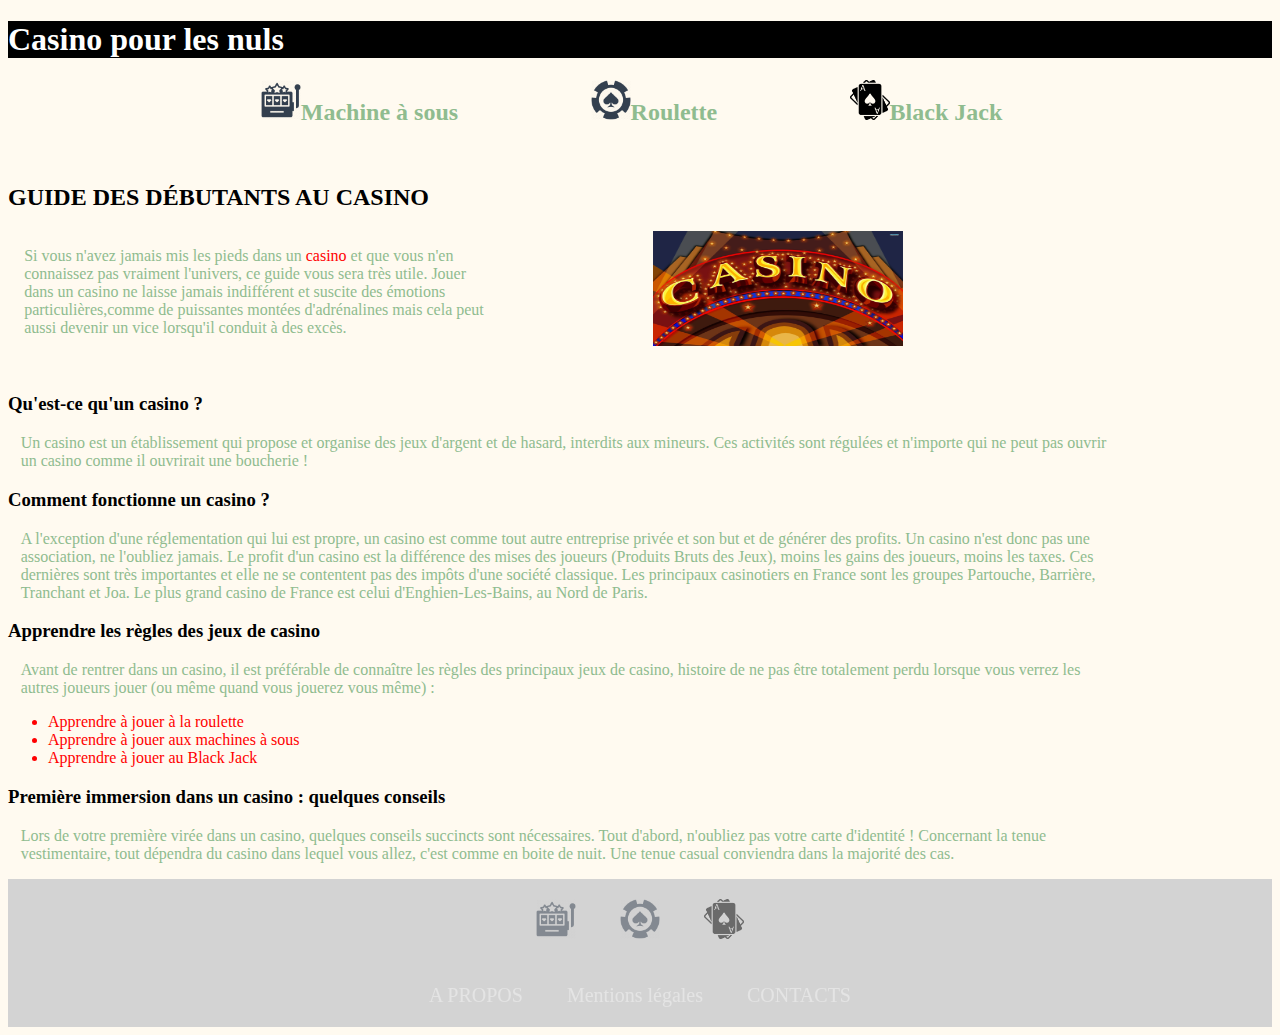
==== index.html @ 5d2cffa5 "hello1" ====
<!DOCTYPE html>
<html>
<head>
<title>Casino</title>
<meta charset="utf-8"/>
<link rel="stylesheet" href="Style.css"/>
<meta name="viewport" content="width=device-width, initial-scale=1">
</head>
<body>
 <h1 style="text-align:left"> Casino pour les nuls </h1>
 <h2 class="P0">
  <a class="IC1" href="liens/masous.html" position="relative"><img src="machinesous.png" width="40" height="40" alt="Machine à sous">Machine à sous</a>
  <a class="IC2" href="liens/roul.html"><img src="Roulette.png" width="40" height="40" alt="Roulette">Roulette</a>
  <a class="IC3" href="liens/bljack.html"><img src="Blackjack.png" width="40" height="40" alt="black Jack">Black Jack</a>
 </h2>
  <i fas class="IC1"></i>
  <i fas class="IC2"></i>
  <i fas class="IC3"></i>
  <h2>GUIDE DES DÉBUTANTS AU CASINO</h2>
  <p>
  <div class="bloc-gauche">
    <p class="P1">Si vous n'avez jamais mis les pieds dans un <span style="color:red;">casino</span> et que vous n'en connaissez pas vraiment l'univers, ce guide vous sera très utile. Jouer dans un casino ne laisse jamais indifférent et suscite des émotions particulières,comme de puissantes montées d'adrénalines mais cela peut aussi devenir un vice lorsqu'il conduit à des excès.
  </div>
  <p><span class="bloc-droit"><a href="Imagepage1.jpg"><img src="Imagepage1.jpg" alt="Casino" width="250" height="115" align="top"></a></span></p>
<!--ceci est un commenetaire-->
  <h3>&nbsp;</h3>
  <h3>&nbsp;</h3>
  <h3>&nbsp;</h3>
  <h3>&nbsp;</h3>
  <h3>Qu'est-ce qu'un casino ?</h3>
  <p class="P1">
   Un casino est un établissement qui propose et organise des jeux d'argent et de hasard, interdits aux mineurs. Ces activités sont régulées et n'importe qui ne peut pas ouvrir un casino comme il ouvrirait une boucherie !
  </p>
  <h3>Comment fonctionne un casino ?</h3>
   <p class="P1">
    A l'exception d'une réglementation qui lui est propre, un casino est comme tout autre entreprise privée et son but et de générer des profits. Un casino n'est donc pas une association, ne l'oubliez jamais. 
    Le profit d'un casino est la différence des mises des joueurs (Produits Bruts des Jeux), moins les gains des joueurs, moins les taxes. Ces dernières sont très importantes et elle ne se contentent pas des impôts d'une société classique.
    Les principaux casinotiers en France sont les groupes Partouche, Barrière, Tranchant et Joa. Le plus grand casino de France est celui d'Enghien-Les-Bains, au Nord de Paris.
	</p>
<h3>Apprendre les règles des jeux de casino</h3>
 <p class="P1">
     Avant de rentrer dans un casino, il est préférable de connaître les règles des principaux jeux de casino, histoire de ne pas être totalement perdu lorsque vous verrez les autres joueurs jouer (ou même quand vous jouerez vous même) :
 </p> 
 <p>
  <ul>
   <li><a href="liens/roul.html" target="_blank">Apprendre à jouer à la roulette</a></li>
   <li><a href="liens/masous.html" target="_blank">Apprendre à jouer aux machines à sous</a></li>
	  <li><a href="liens/bljack.html" target="_blank">Apprendre à jouer au Black Jack</a></li>
  </ul>
 </p>
<h3>Première immersion dans un casino : quelques conseils</h3>
 <p class="P1">
  Lors de votre première virée dans un casino, quelques conseils succincts sont nécessaires. Tout d'abord, n'oubliez pas votre carte d'identité ! Concernant la tenue vestimentaire, tout dépendra du casino dans lequel vous allez, c'est comme en boite de nuit. Une tenue casual conviendra dans la majorité des cas.	
 </p>
<!--       <footer class="footer">Casino pour les nuls<button class="button">A PROPOS>class="button2>"Mentions LégalesCONTACT</button>
       </footer> -->
  <section>
   <ul class="nav">
    <li><a href="liens/masous.html" class="CL1"><img src="liens/machinesous.png" width="40" height="40" alt="Machine à sous"</a></li>
    <li><a href="liens/roul.html" class="CL1"><img src="liens/roulette.png" width="40" height="40" alt="Roulette"</a></li>
		  <li><a href="liens/bljack.html" class="CL1"><img src="liens/blackjack.png" width="40" height="40" alt="black Jack"</a></li>
   </ul>
  </section>  
   <ul class="nav">
  	<li><a href="liens/about.html" class="CL1">A PROPOS</a></li>
  	<li><a href="liens/mentions.html" class="CL1">Mentions légales</a></li>
		 <li><a href="mailto:name@email.test" class="CL1">CONTACTS</a></li>
  </ul>
<!--<hr>
  	<li><a href="liens/about.html" class="CL1">A PROPOS</a></li>
  	<li><a href="liens/mention.html" class="CL1">Mentions légales</a></li>
	  <li><a href="Contacts" class="CL1">CONTACTS</a></li>-->
 </body>
</html>
---- Style.css ----
/* color bacground page */
body { background-color:floralwhite;
  }

/* Animation prepare */
.IC1,.IC2,.IC3 {
	animation: backwards;
}

/* Padding Image Icon */
.IC1 {
	padding-left:20%;
	}
 
.IC2 {
	padding-left:10%;
	}
 
.IC3 {
	padding-left:10%;
}

.IC1:hover, .IC2:hover, .IC3:hover{
 color: red;
}

.L1 {
    text-decoration:none;
}

/* Icon blac Jack*/
.bjack {
  padding-left:10%;
  padding-top: 7%;
  vertical-align: middle;
}

/* color text Icons on top §0*/
#index P0 {
	color:darkseagreen;
}

/* color Title Color and align */
h1{ color: white;
	background-color: black;
	text-align:left;
  }
  
.backhome{
  color: white;
  text-decoration:none;
}

.backhome:hover{
  color: red;
}

/* footer § and color */
footer{ color: black;
	background-color:gainsboro;
	text-align:left;
  }

/* color red UL LI A balises*/
ul,li,a{color: #FF0000;
	} /* CSS link color (red) */

/* define border P1*/
.P1{
	border-width:0px;
	border:none;
  }

/* color / align / border §text */
.P1,.P3,.P4{ color: darkseagreen;
   text-align:left;
	  padding-left: 1%;
}

/* Image 1 padding */
.IM1{
    float:right;padding-right:0%
	}

/* color §2 red */
.P2 { color:red;
}

/* Nav */
#nav {
	padding: 0; margin: 0;
	text-align: center; /* centrer le texte */
}

/* Nav LI inline no border*/
#nav li {
	display: inline;
	list-style: none;
}

/* color bacground page */
#nav a {
	display:inline-block;
	margin: 0 10px;
}

/* Class Image */
.im1 {
  resize: both;
  overflow: scroll;
  border: 1px solid black;
}

/* color icone*/
.fas,.IC1,.IC2,.IC3 { color:darkseagreen;
}

/* left bloc Icone top */
.bloc-gauche { 
   float:left;
   width:49%;
   color:#A0A0A0;
   padding-left:10px;
   }

/* Right / left / color bloc Icons top */
.bloc-droit { 
   float:right;
   width:49%;
   color:#A0A0A0;
   padding-left:10px;
   }

.colored-image {
   background-size: contain;
   height: 20px;        
    }

.bloc-gauche {
	height: 0px;
	border-width: 0px;
}

/* define button */
button{
	float:right;
	margin-right:20px;
	align-content: flex-end;
	}

/* define container not used*/
.container {
  text-align: center;
}

/* Clear floats */
.nav {
  background-color: lightgray; 
  list-style-type: none;
  text-align: center;
  margin: 0;
  padding: 0;
}

.nav li {
  display: inline-block;
  font-size: 20px;
  padding: 20px;
}

/* Button bottom opacity */
.CL1{
	color: whitesmoke;
	text-decoration:none;
	filter:opacity(50%);
 text-decoration: none;
}

/* Icones bottom opacity tests */
.grayscale{
	-webkit-filter: grayscale(50%);filter: grayscale(50%);
}

p.P1{
    margin-right: 150px;
}

/* Textx blinking */
.blinking{
    animation:blinkingText 2s infinite;
    }

@keyframes blinkingText{
    0%{     color: #fff;    }
    49%{    color: transparent; }
    50%{    color: transparent; }
    99%{    color:transparent;  }
    100%{   color: #000;    }
}
	
div {
     display:none;
     display:block;
     height: 300px;
     width: 300px;
}

/* Div size */
div {

}

.contact{
  color:#fff;
  text-decoration:none;
  filter:opacity(50%)
}

a, a:hover, a:visited, a:active
{
	text-decoration:none;
}
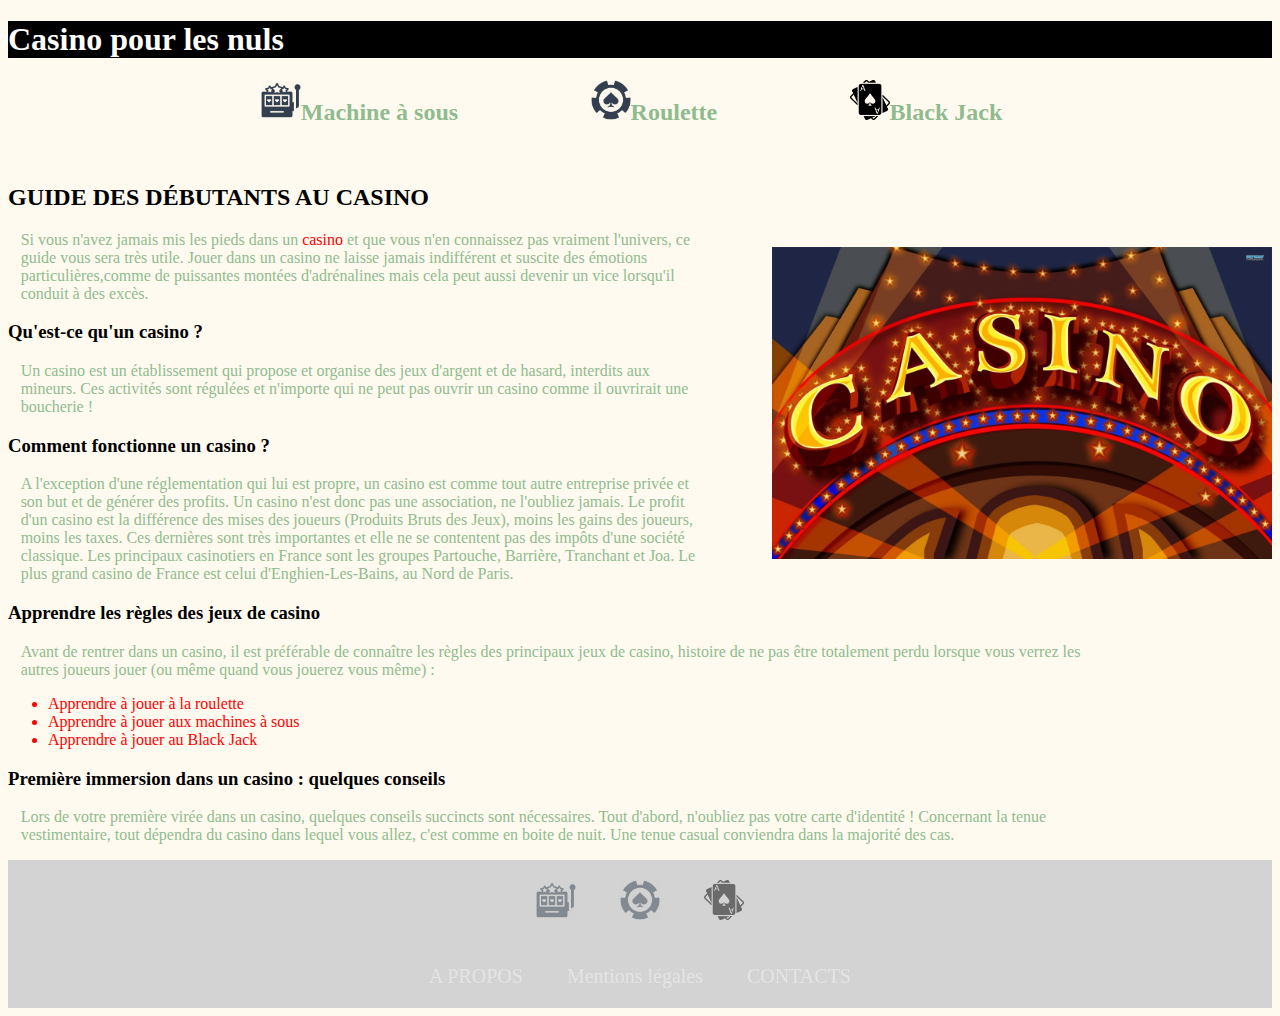
==== commit 5052e5b2: "new maj" ====
--- a/index.html
+++ b/index.html
@@ -17,16 +17,16 @@
   <i fas class="IC2"></i>
   <i fas class="IC3"></i>
   <h2>GUIDE DES DÉBUTANTS AU CASINO</h2>
-  <p>
-  <div class="bloc-gauche">
+  <!--<div class="bloc-gauche">-->
+  <p class="flotte"> <img src="Imagepage1.jpg" width="500" alt=""/></p>
+  <p class="P1">Si vous n'avez jamais mis les pieds dans un <span style="color:red;">casino</span> et que vous n'en connaissez pas vraiment l'univers, ce guide vous sera très utile. Jouer dans un casino ne laisse jamais indifférent et suscite des émotions particulières,comme de puissantes montées d'adrénalines mais cela peut aussi devenir un vice lorsqu'il conduit à des excès.
+   <!--<p class="flotte"> <img src="Imagepage1.jpg" width="250" height="115" alt=""/></p>-->
+   
+  <!--<div class="bloc-gauche">
     <p class="P1">Si vous n'avez jamais mis les pieds dans un <span style="color:red;">casino</span> et que vous n'en connaissez pas vraiment l'univers, ce guide vous sera très utile. Jouer dans un casino ne laisse jamais indifférent et suscite des émotions particulières,comme de puissantes montées d'adrénalines mais cela peut aussi devenir un vice lorsqu'il conduit à des excès.
   </div>
   <p><span class="bloc-droit"><a href="Imagepage1.jpg"><img src="Imagepage1.jpg" alt="Casino" width="250" height="115" align="top"></a></span></p>
 <!--ceci est un commenetaire-->
-  <h3>&nbsp;</h3>
-  <h3>&nbsp;</h3>
-  <h3>&nbsp;</h3>
-  <h3>&nbsp;</h3>
   <h3>Qu'est-ce qu'un casino ?</h3>
   <p class="P1">
    Un casino est un établissement qui propose et organise des jeux d'argent et de hasard, interdits aux mineurs. Ces activités sont régulées et n'importe qui ne peut pas ouvrir un casino comme il ouvrirait une boucherie !
@@ -36,7 +36,7 @@
     A l'exception d'une réglementation qui lui est propre, un casino est comme tout autre entreprise privée et son but et de générer des profits. Un casino n'est donc pas une association, ne l'oubliez jamais. 
     Le profit d'un casino est la différence des mises des joueurs (Produits Bruts des Jeux), moins les gains des joueurs, moins les taxes. Ces dernières sont très importantes et elle ne se contentent pas des impôts d'une société classique.
     Les principaux casinotiers en France sont les groupes Partouche, Barrière, Tranchant et Joa. Le plus grand casino de France est celui d'Enghien-Les-Bains, au Nord de Paris.
-	</p>
+	  </p>
 <h3>Apprendre les règles des jeux de casino</h3>
  <p class="P1">
      Avant de rentrer dans un casino, il est préférable de connaître les règles des principaux jeux de casino, histoire de ne pas être totalement perdu lorsque vous verrez les autres joueurs jouer (ou même quand vous jouerez vous même) :
@@ -56,9 +56,9 @@
        </footer> -->
   <section>
    <ul class="nav">
-    <li><a href="liens/masous.html" class="CL1"><img src="liens/machinesous.png" width="40" height="40" alt="Machine à sous"</a></li>
-    <li><a href="liens/roul.html" class="CL1"><img src="liens/roulette.png" width="40" height="40" alt="Roulette"</a></li>
-		  <li><a href="liens/bljack.html" class="CL1"><img src="liens/blackjack.png" width="40" height="40" alt="black Jack"</a></li>
+    <li><a href="masous.html" class="CL1"><img src="../images/machinesous.png" width="40" height="40" alt="Machine à sous"</a></li>
+    <li><a href="roul.html" class="CL1"><img src="../images/roulette.png" width="40" height="40" alt="Roulette"</a></li>
+		  <li><a href="bljack.html" class="CL1"><img src="images/blackjack.png" width="40" height="40" alt="black Jack"</a></li>
    </ul>
   </section>  
    <ul class="nav">
--- a/Style.css
+++ b/Style.css
@@ -22,6 +22,14 @@
 
 .IC1:hover, .IC2:hover, .IC3:hover{
  color: red;
+}
+
+/* Icon blac Jack*/
+.casi {
+  padding-left:100%;
+  padding-top: 7%;
+  vertical-align:middle;
+  
 }
 
 .L1 {
@@ -206,9 +214,7 @@
 }
 
 /* Div size */
-div {
-
-}
+
 
 .contact{
   color:#fff;
@@ -220,6 +226,17 @@
 {
 	text-decoration:none;
 }
+
+.left {
+	float: left;
+}
+.flotte {
+    float: right;
+    padding-left: 5%;
+    vertical-align:text-top;
+  }
+
+
  
 
 
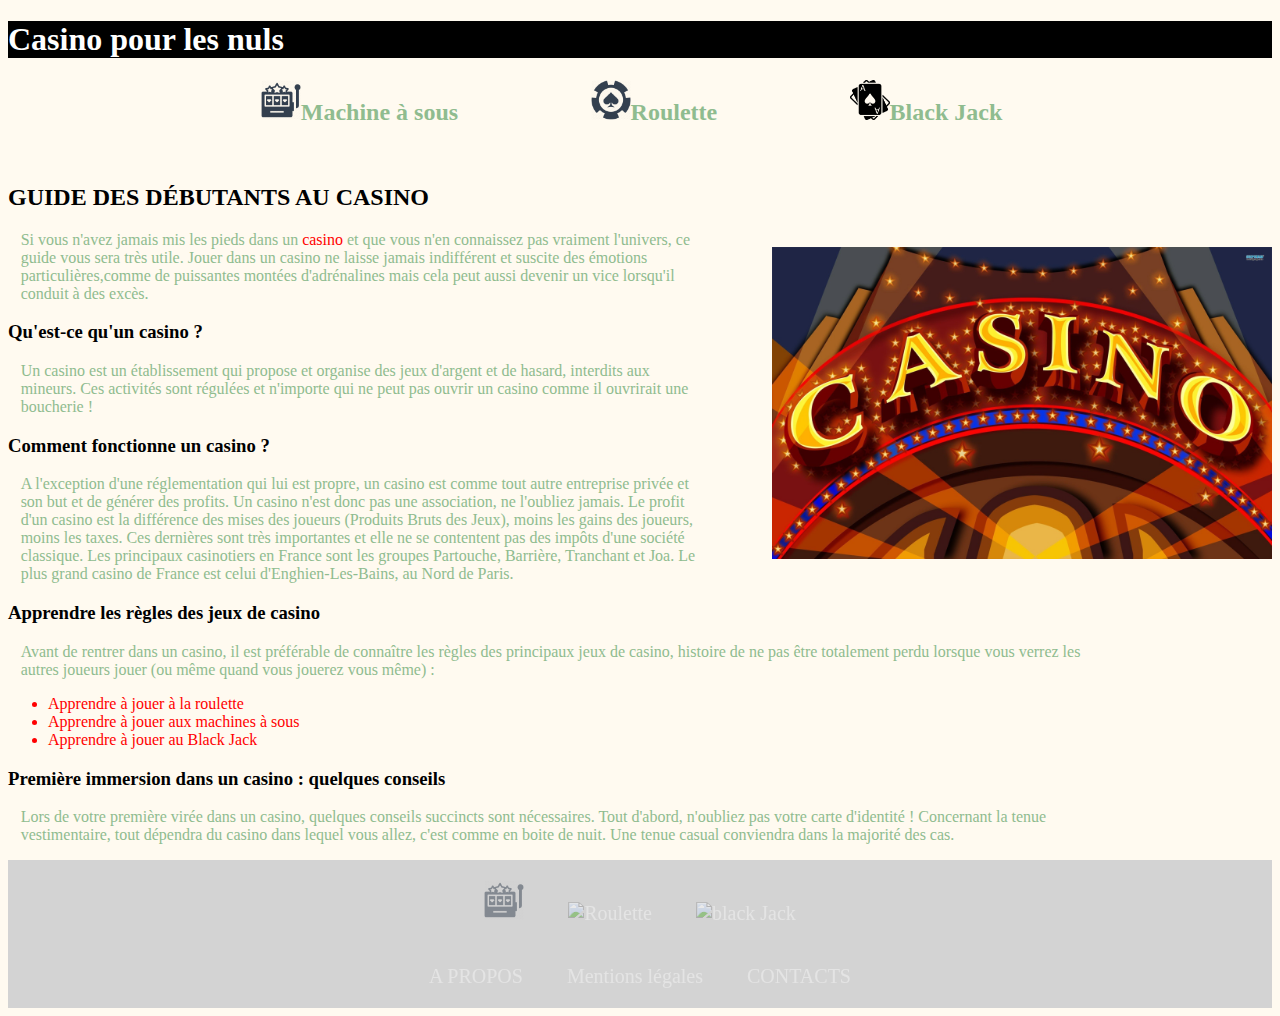
==== commit e43042cd: "hello 2" ====
--- a/index.html
+++ b/index.html
@@ -56,9 +56,9 @@
        </footer> -->
   <section>
    <ul class="nav">
-    <li><a href="masous.html" class="CL1"><img src="../images/machinesous.png" width="40" height="40" alt="Machine à sous"</a></li>
-    <li><a href="roul.html" class="CL1"><img src="../images/roulette.png" width="40" height="40" alt="Roulette"</a></li>
-		  <li><a href="bljack.html" class="CL1"><img src="images/blackjack.png" width="40" height="40" alt="black Jack"</a></li>
+    <li><a href="masous.html" class="CL1"><img src="machinesous.png" width="40" height="40" alt="Machine à sous"</a></li>
+    <li><a href="roul.html" class="CL1"><img src="roulette.png" width="40" height="40" alt="Roulette"</a></li>
+		  <li><a href="bljack.html" class="CL1"><img src="blackjack.png" width="40" height="40" alt="black Jack"</a></li>
    </ul>
   </section>  
    <ul class="nav">
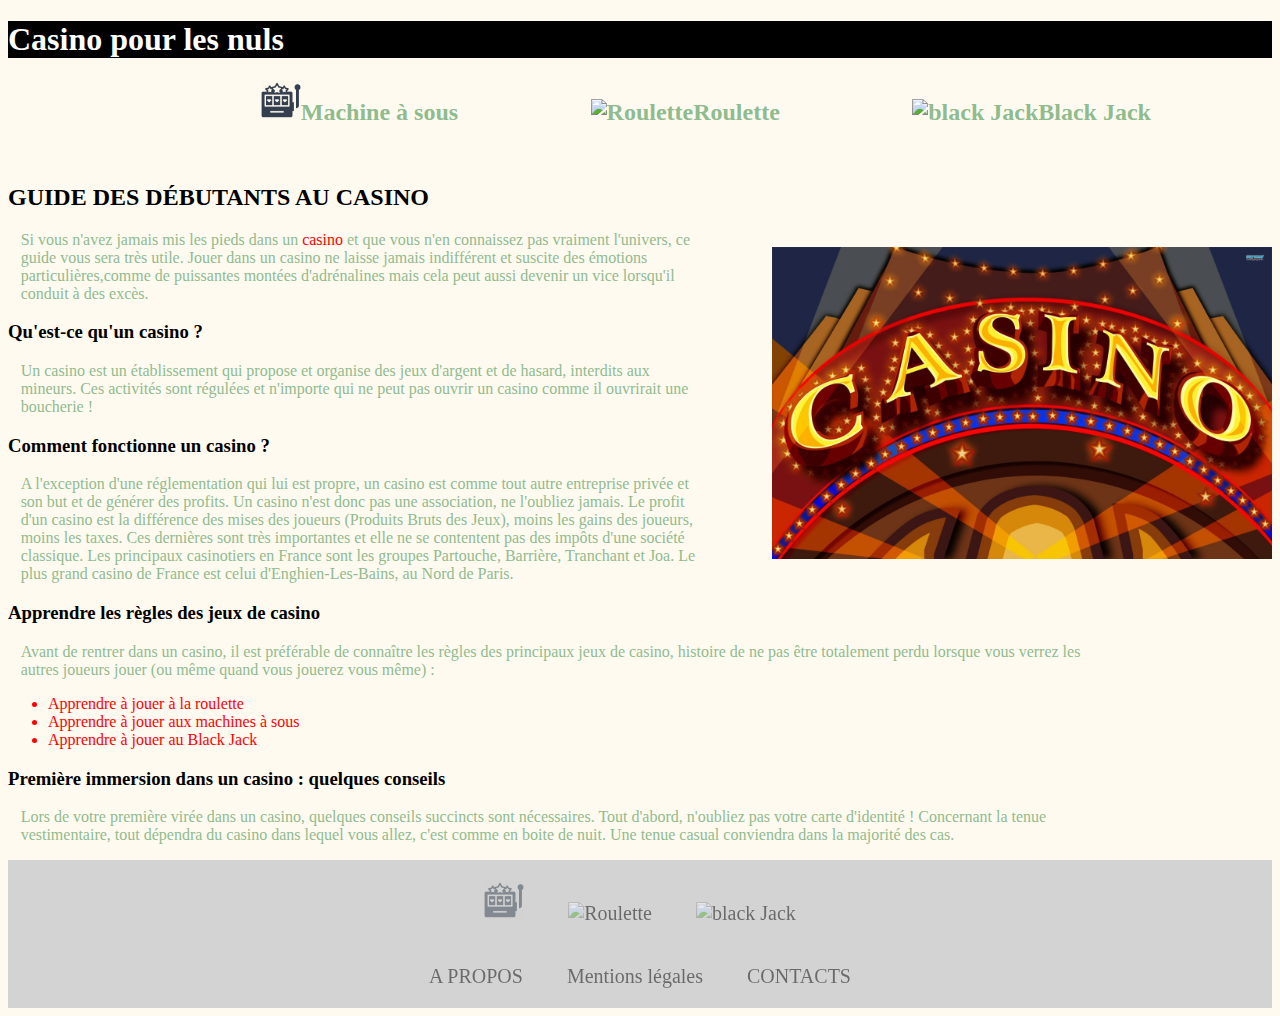
==== commit c2755f2c: "new" ====
--- a/index.html
+++ b/index.html
@@ -9,9 +9,9 @@
 <body>
  <h1 style="text-align:left"> Casino pour les nuls </h1>
  <h2 class="P0">
-  <a class="IC1" href="liens/masous.html" position="relative"><img src="machinesous.png" width="40" height="40" alt="Machine à sous">Machine à sous</a>
-  <a class="IC2" href="liens/roul.html"><img src="Roulette.png" width="40" height="40" alt="Roulette">Roulette</a>
-  <a class="IC3" href="liens/bljack.html"><img src="Blackjack.png" width="40" height="40" alt="black Jack">Black Jack</a>
+  <a class="IC1" href="liens/masous.html" position="relative"><img src="images/machinesous.png" width="40" height="40" alt="Machine à sous">Machine à sous</a>
+  <a class="IC2" href="liens/roul.html"><img src="images/Roulette.png" width="40" height="40" alt="Roulette">Roulette</a>
+  <a class="IC3" href="liens/bljack.html"><img src="images/Blackjack.png" width="40" height="40" alt="black Jack">Black Jack</a>
  </h2>
   <i fas class="IC1"></i>
   <i fas class="IC2"></i>
@@ -53,12 +53,12 @@
   Lors de votre première virée dans un casino, quelques conseils succincts sont nécessaires. Tout d'abord, n'oubliez pas votre carte d'identité ! Concernant la tenue vestimentaire, tout dépendra du casino dans lequel vous allez, c'est comme en boite de nuit. Une tenue casual conviendra dans la majorité des cas.	
  </p>
 <!--       <footer class="footer">Casino pour les nuls<button class="button">A PROPOS>class="button2>"Mentions LégalesCONTACT</button>
-       </footer> -->
+</footer> -->
   <section>
    <ul class="nav">
-    <li><a href="masous.html" class="CL1"><img src="machinesous.png" width="40" height="40" alt="Machine à sous"</a></li>
-    <li><a href="roul.html" class="CL1"><img src="roulette.png" width="40" height="40" alt="Roulette"</a></li>
-		  <li><a href="bljack.html" class="CL1"><img src="blackjack.png" width="40" height="40" alt="black Jack"</a></li>
+    <li><a href="liens/masous.html" class="CL1"><img src="machinesous.png" width="40" height="40" alt="Machine à sous"</a></li>
+    <li><a href="liens/roul.html" class="CL1"><img src="roulette.png" width="40" height="40" alt="Roulette"</a></li>
+		  <li><a href="liens/bljack.html" class="CL1"><img src="blackjack.png" width="40" height="40" alt="black Jack"</a></li>
    </ul>
   </section>  
    <ul class="nav">
--- a/Style.css
+++ b/Style.css
@@ -29,7 +29,6 @@
   padding-left:100%;
   padding-top: 7%;
   vertical-align:middle;
-  
 }
 
 .L1 {
@@ -163,8 +162,8 @@
 
 /* Clear floats */
 .nav {
-  background-color: lightgray; 
-  list-style-type: none;
+  background-color: lightgray;
+/*  list-style-type: none;*/
   text-align: center;
   margin: 0;
   padding: 0;
@@ -178,7 +177,7 @@
 
 /* Button bottom opacity */
 .CL1{
-	color: whitesmoke;
+	color:rgb(0,0,0);
 	text-decoration:none;
 	filter:opacity(50%);
  text-decoration: none;
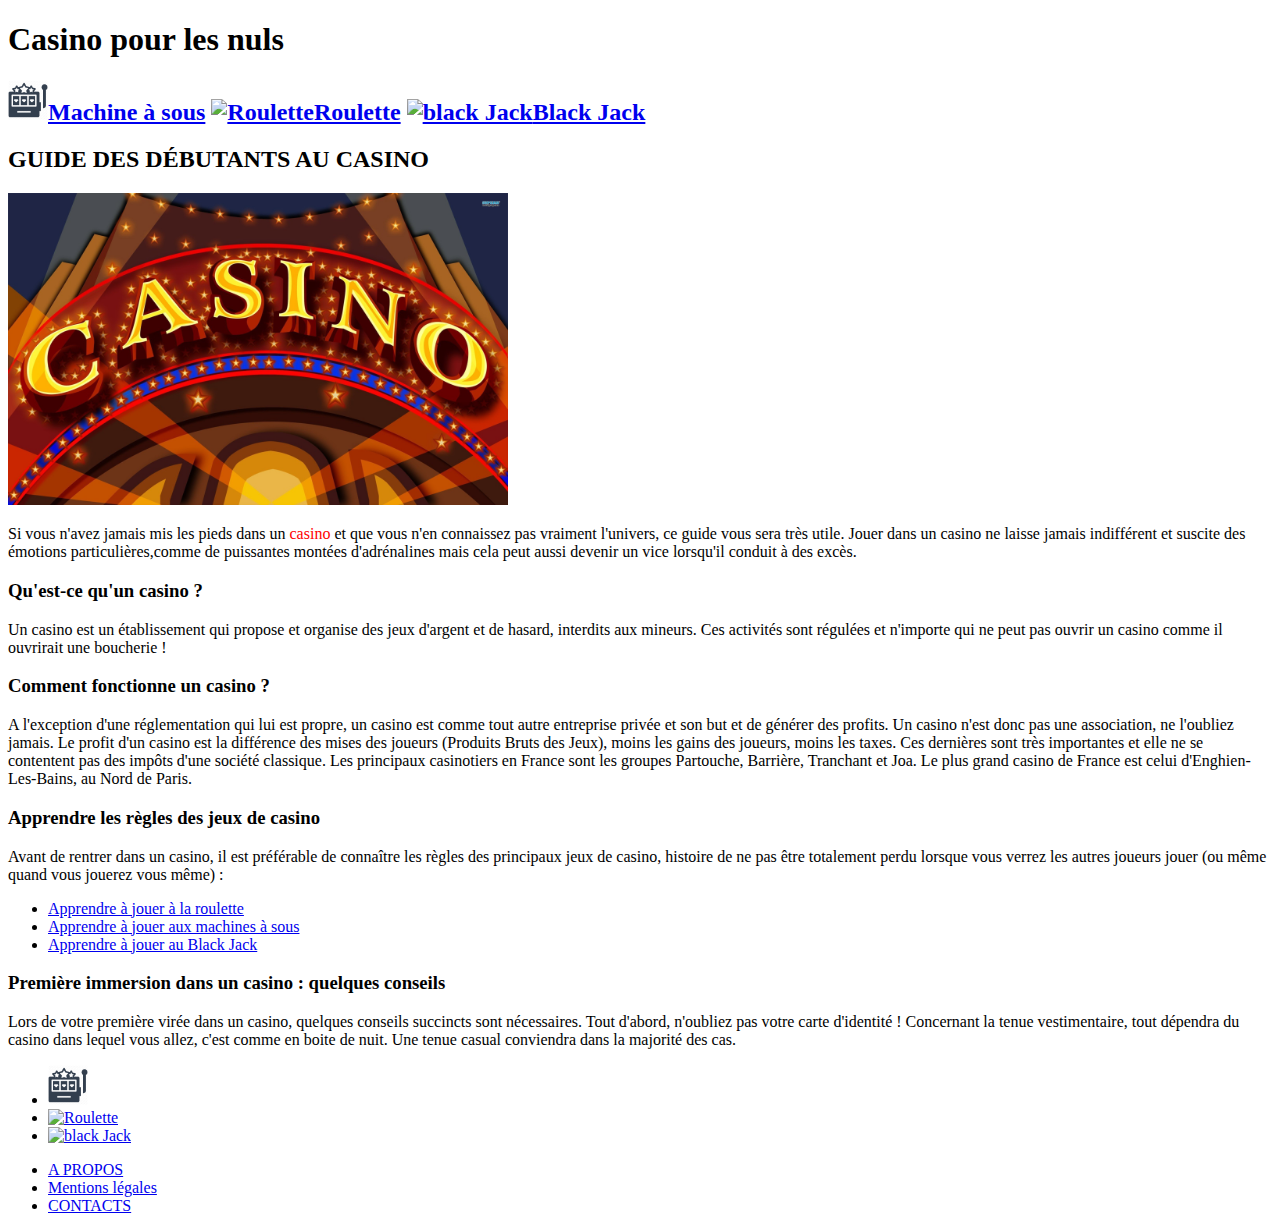
==== commit ba9d6034: "allez" ====
--- a/index.html
+++ b/index.html
@@ -3,7 +3,7 @@
 <head>
 <title>Casino</title>
 <meta charset="utf-8"/>
-<link rel="stylesheet" href="Style.css"/>
+<link rel="stylesheet" href="style.css"/>
 <meta name="viewport" content="width=device-width, initial-scale=1">
 </head>
 <body>
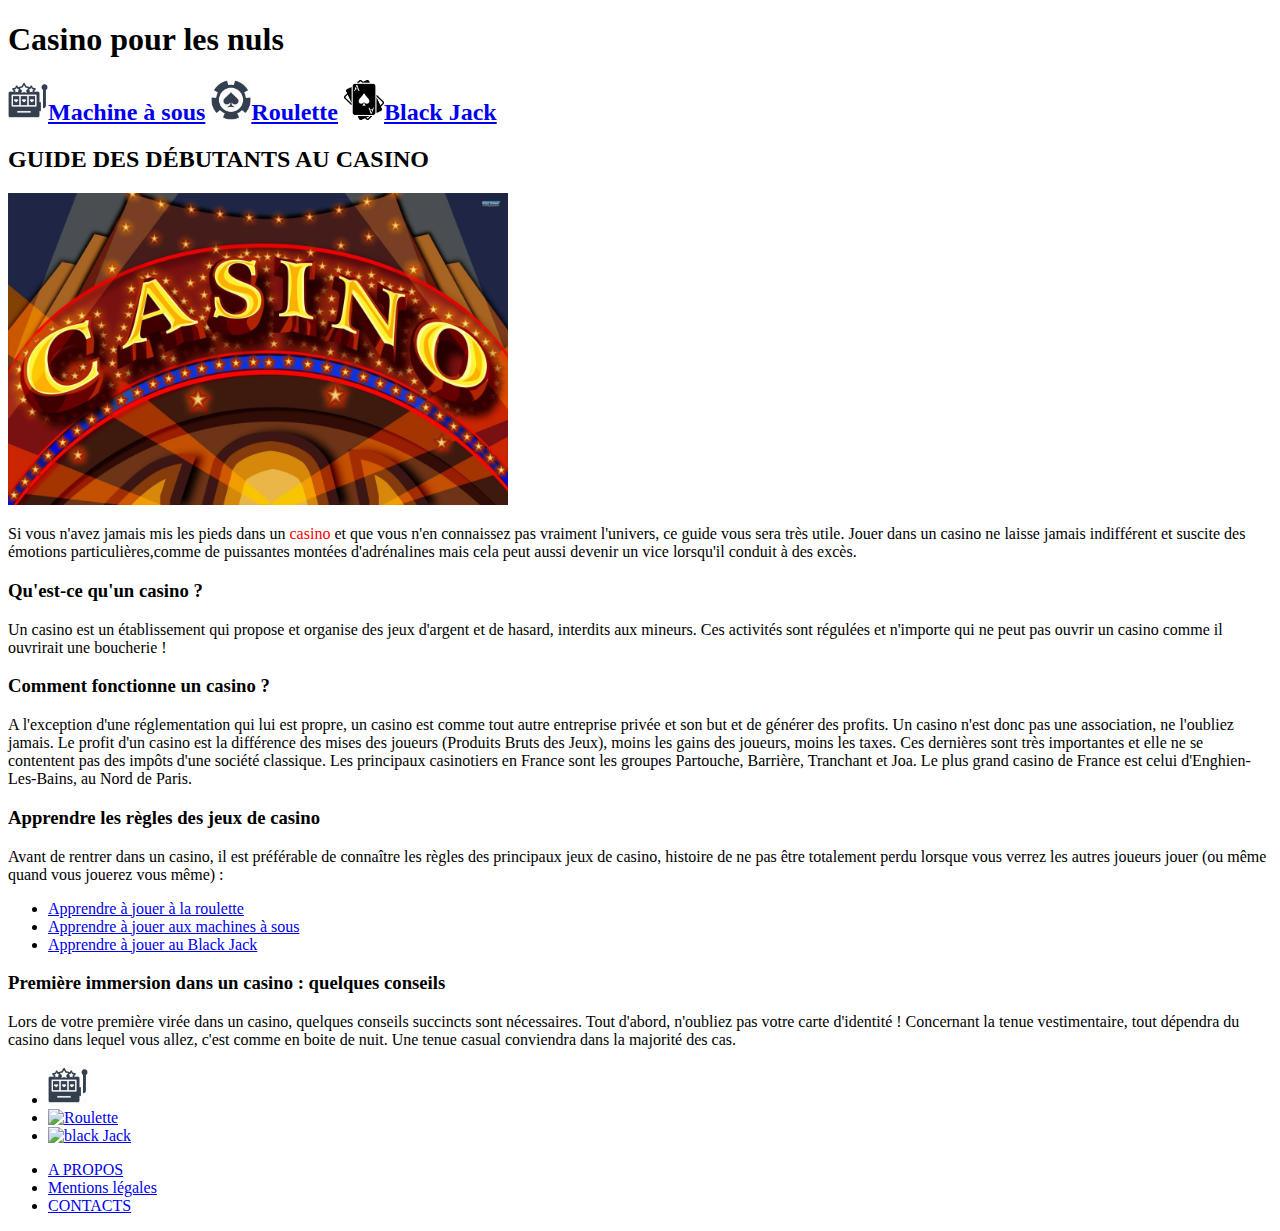
==== commit d3569620: "hello 3" ====
--- a/index.html
+++ b/index.html
@@ -9,9 +9,9 @@
 <body>
  <h1 style="text-align:left"> Casino pour les nuls </h1>
  <h2 class="P0">
-  <a class="IC1" href="liens/masous.html" position="relative"><img src="images/machinesous.png" width="40" height="40" alt="Machine à sous">Machine à sous</a>
-  <a class="IC2" href="liens/roul.html"><img src="images/Roulette.png" width="40" height="40" alt="Roulette">Roulette</a>
-  <a class="IC3" href="liens/bljack.html"><img src="images/Blackjack.png" width="40" height="40" alt="black Jack">Black Jack</a>
+  <a class="IC1" href="masous.html" position="relative"><img src="machinesous.png" width="40" height="40" alt="Machine à sous">Machine à sous</a>
+  <a class="IC2" href="roul.html"><img src="Roulette.png" width="40" height="40" alt="Roulette">Roulette</a>
+  <a class="IC3" href="bljack.html"><img src="Blackjack.png" width="40" height="40" alt="black Jack">Black Jack</a>
  </h2>
   <i fas class="IC1"></i>
   <i fas class="IC2"></i>
